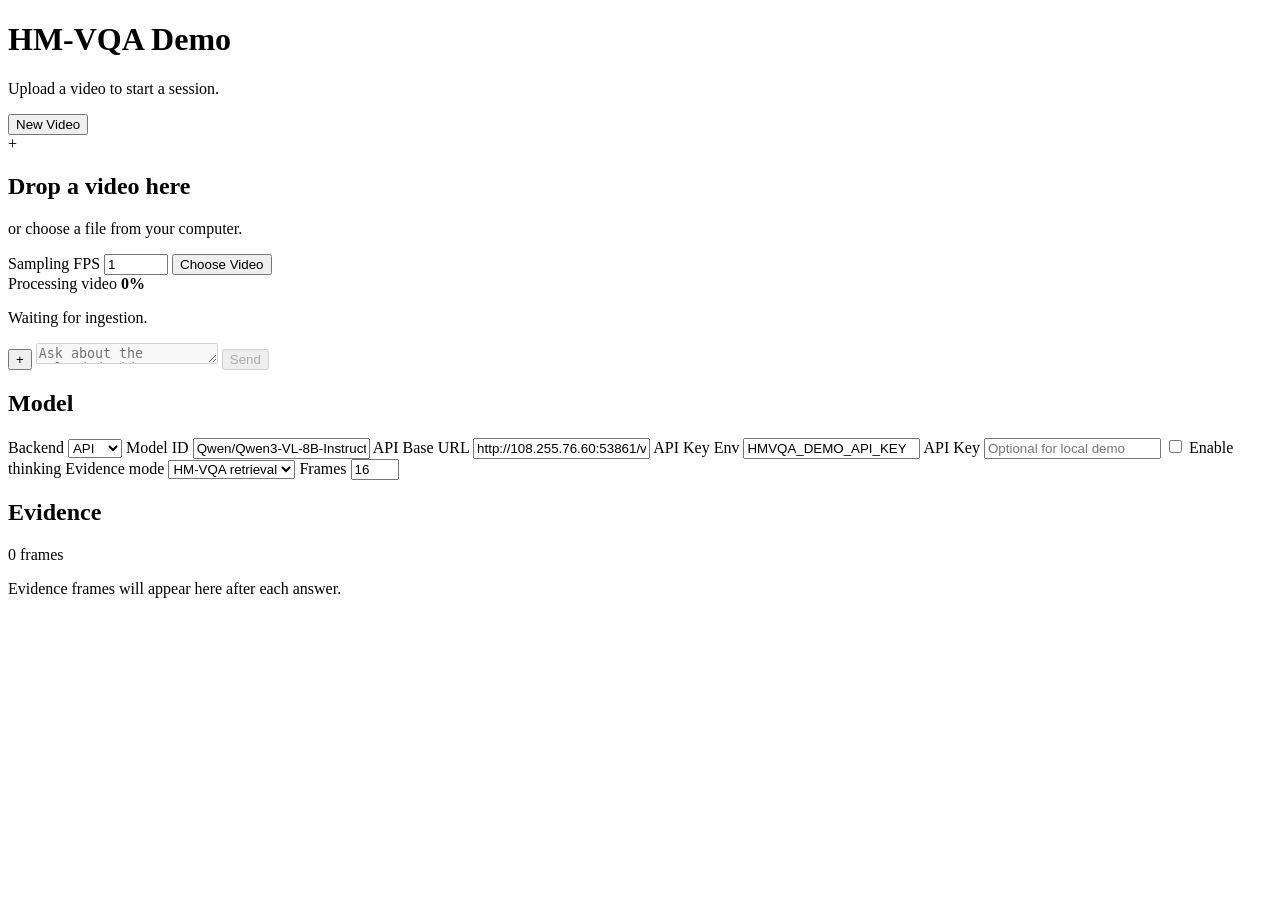
==== demo/static/index.html @ 3a2a9452 "feat: demo" ====
<!doctype html>
<html lang="en">
  <head>
    <meta charset="utf-8" />
    <meta name="viewport" content="width=device-width, initial-scale=1" />
    <title>HM-VQA Demo</title>
    <link rel="stylesheet" href="/static/styles.css" />
  </head>
  <body>
    <div class="app">
      <main class="chat-panel">
        <header class="topbar">
          <div>
            <h1>HM-VQA Demo</h1>
            <p id="sessionStatus">Upload a video to start a session.</p>
          </div>
          <button id="newSessionBtn" class="ghost-button" type="button">New Video</button>
        </header>

        <section id="dropZone" class="drop-zone">
          <input id="videoInput" type="file" accept="video/*" hidden />
          <div class="drop-content">
            <div class="upload-mark">+</div>
            <h2>Drop a video here</h2>
            <p>or choose a file from your computer.</p>
            <label class="upload-setting">
              Sampling FPS
              <input id="sampleFpsInput" type="number" min="0.25" max="4" step="0.25" value="1" />
            </label>
            <button id="chooseVideoBtn" class="primary-button" type="button">Choose Video</button>
          </div>
        </section>

        <section id="progressPanel" class="progress-panel hidden">
          <div class="progress-header">
            <span id="progressLabel">Processing video</span>
            <strong id="progressValue">0%</strong>
          </div>
          <div class="progress-track">
            <div id="progressBar" class="progress-bar"></div>
          </div>
          <p id="progressMessage">Waiting for ingestion.</p>
        </section>

        <section id="messages" class="messages"></section>

        <form id="chatForm" class="chat-form">
          <button id="attachBtn" class="icon-button" type="button" title="Upload video">+</button>
          <textarea id="questionInput" rows="1" placeholder="Ask about the uploaded video..." disabled></textarea>
          <button id="sendBtn" class="send-button" type="submit" disabled>Send</button>
        </form>
      </main>

      <aside class="side-panel">
        <section class="settings">
          <h2>Model</h2>
          <label>
            Backend
            <select id="backendSelect">
              <option value="api">API</option>
              <option value="local">Local</option>
            </select>
          </label>
          <label>
            Model ID
            <input id="modelIdInput" type="text" value="Qwen/Qwen3-VL-8B-Instruct" />
          </label>
          <label>
            API Base URL
            <input id="apiBaseInput" type="text" value="http://108.255.76.60:53861/v1" />
          </label>
          <label>
            API Key Env
            <input id="apiEnvInput" type="text" value="HMVQA_DEMO_API_KEY" />
          </label>
          <label>
            API Key
            <input id="apiKeyInput" type="password" placeholder="Optional for local demo" />
          </label>
          <label class="checkbox-row">
            <input id="thinkingInput" type="checkbox" />
            Enable thinking
          </label>
          <label>
            Evidence mode
            <select id="evidenceModeSelect">
              <option value="hm">HM-VQA retrieval</option>
              <option value="uniform">Uniform sampling</option>
            </select>
          </label>
          <label>
            Frames
            <input id="evidenceFramesInput" type="number" min="1" max="64" step="1" value="16" />
          </label>
        </section>

        <section class="evidence">
          <div class="evidence-header">
            <h2>Evidence</h2>
            <span id="evidenceCount">0 frames</span>
          </div>
          <div id="evidenceList" class="evidence-list">
            <p class="empty-state">Evidence frames will appear here after each answer.</p>
          </div>
        </section>
      </aside>
    </div>

    <script src="/static/app.js"></script>
  </body>
</html>
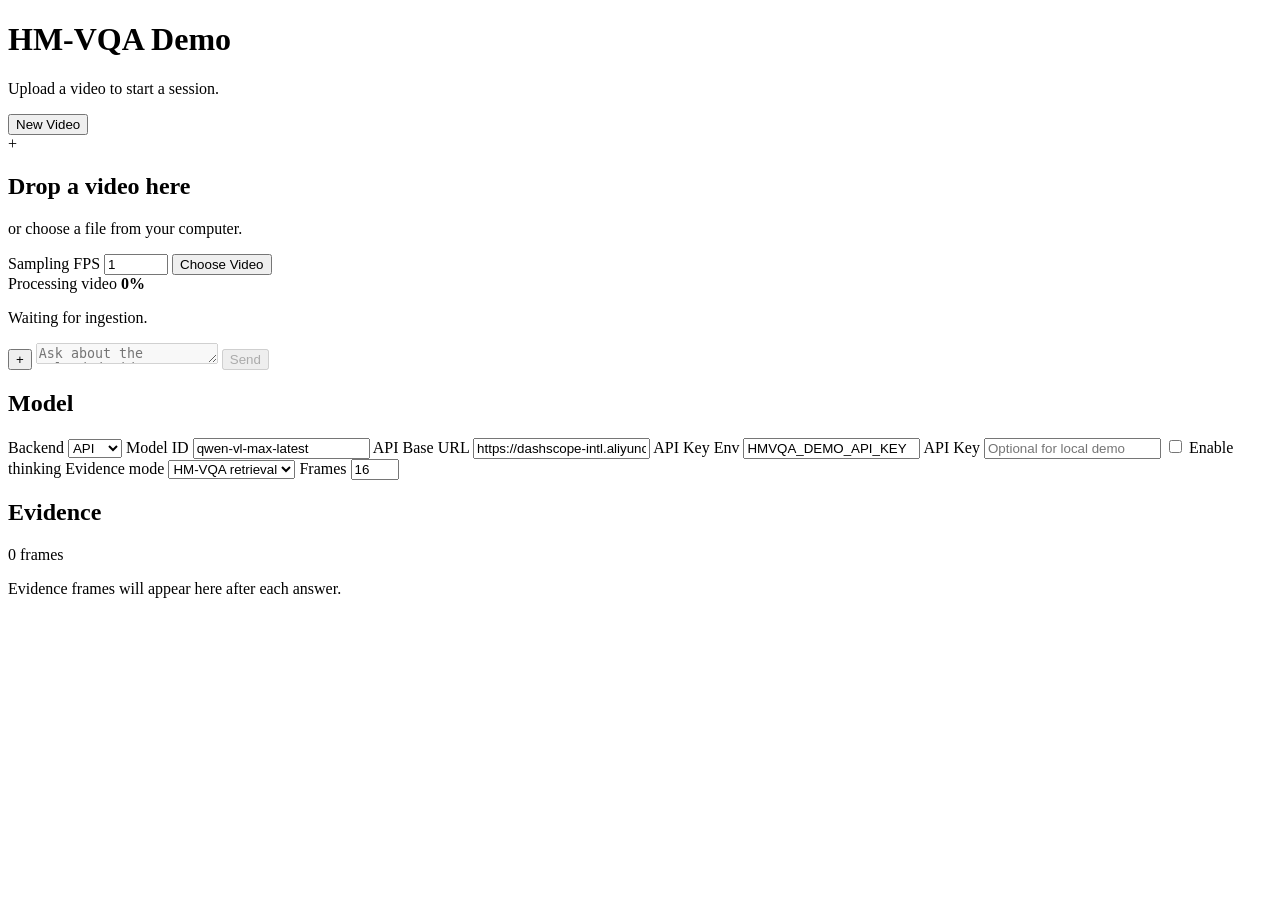
==== commit 1766460d: "refactor" ====
--- a/demo/static/index.html
+++ b/demo/static/index.html
@@ -63,11 +63,11 @@
           </label>
           <label>
             Model ID
-            <input id="modelIdInput" type="text" value="Qwen/Qwen3-VL-8B-Instruct" />
+            <input id="modelIdInput" type="text" value="qwen-vl-max-latest" />
           </label>
           <label>
             API Base URL
-            <input id="apiBaseInput" type="text" value="http://108.255.76.60:53861/v1" />
+            <input id="apiBaseInput" type="text" value="https://dashscope-intl.aliyuncs.com/compatible-mode/v1" />
           </label>
           <label>
             API Key Env
